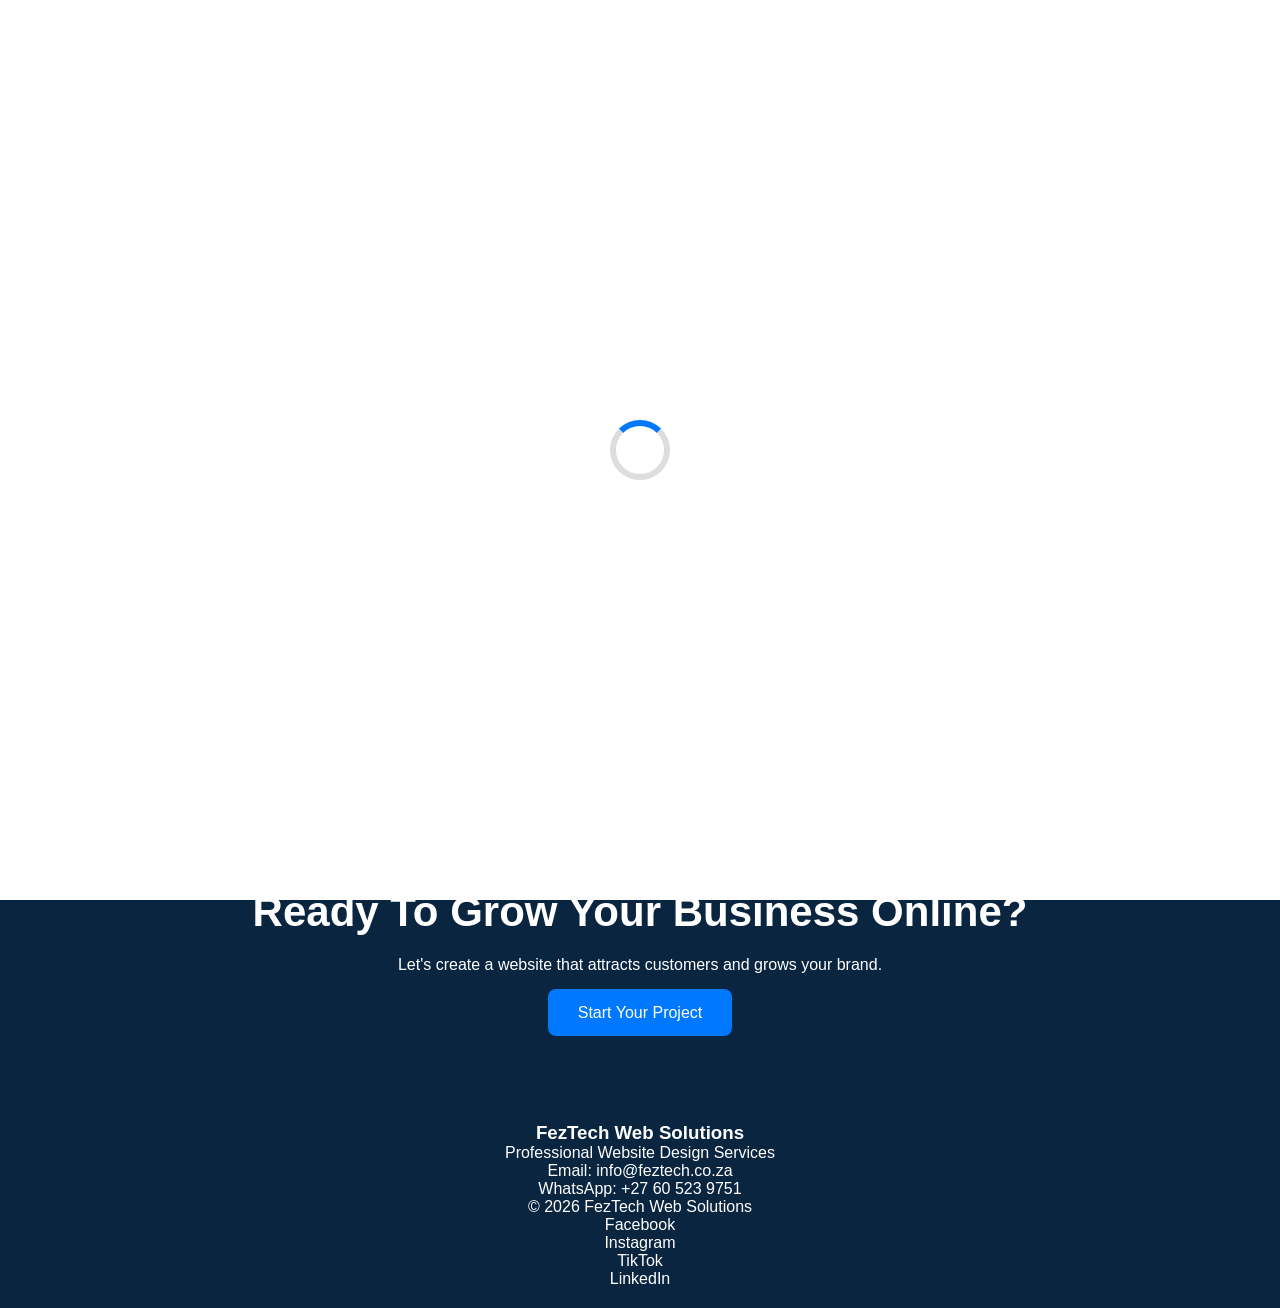
==== about.html @ 9a8f8460 "Add files via upload" ====
<!DOCTYPE html>
<html lang="en">
<head>
<meta charset="UTF-8">
<meta name="viewport" content="width=device-width, initial-scale=1.0">
<title>About Us - FezTech</title>
<link rel="icon" href="favicon.ico">
<link rel="stylesheet" href="style.css">
</head>
<body>

<div id="loader">
    <div class="spinner"></div>
</div>

<nav>
    <div class="logo">
        FT
    </div>

    <ul>
        <li><a href="index.html">Home</a></li>
        <li><a href="about.html">About</a></li>
        <li><a href="services.html">Services</a></li>
        <li><a href="portfolio.html">Portfolio</a></li>
        <li><a href="pricing.html">Pricing</a></li>
        <li><a href="contact.html">Contact</a></li>
    </ul>
</nav>

<section class="page">

<h1>About FezTech</h1>

<p>
FezTech Web Solutions was founded by Fezile with one goal:
to help businesses establish a professional online presence.
We create modern, responsive websites that look great on all devices.
</p>

<p>
Whether you need a business website, an online store,
or a personal portfolio, FezTech can help bring your vision to life.
</p>

</section>

<section class="cta">

<h2>Ready To Grow Your Business Online?</h2>

<p>
Let's create a website that attracts customers and grows your brand.
</p>

<a href="contact.html" class="btn">
Start Your Project
</a>

</section>

<footer>

<h3>FezTech Web Solutions</h3>

<p>
Professional Website Design Services
</p>

<p>
Email: info@feztech.co.za
</p>

<p>
WhatsApp: +27 60 523 9751
</p>

<p>
© 2026 FezTech Web Solutions
</p>

<p>Facebook</p>
<p>Instagram</p>
<p>TikTok</p>
<p>LinkedIn</p>

</footer>

<a href="https://wa.me/27605239751" class="whatsapp">
    WhatsApp Us
</a>

</body>
</html>
---- style.css ----
html{
scroll-behavior:smooth;
}

*{
margin:0;
padding:0;
box-sizing:border-box;
font-family:Poppins,sans-serif;
}

body{
background:#f5f7fa;
color:#333;
}

nav{
background:#0a2540;
padding:20px;
display:flex;
justify-content:space-between;
align-items:center;
}

.logo{
background:#0078ff;
color:white;
padding:10px 15px;
border-radius:10px;
font-weight:bold;
font-size:24px;
}

nav ul{
display:flex;
list-style:none;
gap:20px;
}

nav a{
color:white;
text-decoration:none;
}

.hero{
height:90vh;
display:flex;
flex-direction:column;
justify-content:center;
align-items:center;
text-align:center;

background:
linear-gradient(
rgba(10,37,64,0.85),
rgba(10,37,64,0.85)
),
url("https://images.unsplash.com/photo-1498050108023-c5249f4df085");

background-size:cover;
background-position:center;

color:white;

padding:20px;
}

.hero h1{
font-size:55px;
margin-bottom:20px;
}

.hero p{
max-width:700px;
font-size:20px;
margin-bottom:30px;
}

.btn{
background:#0078ff;
color:white;
padding:15px 30px;
text-decoration:none;
border-radius:8px;
}

.services-preview{
padding:80px 20px;
text-align:center;
}

.cards{
display:flex;
justify-content:center;
gap:20px;
flex-wrap:wrap;
margin-top:40px;
}

.card{
background:white;
padding:30px;
width:300px;
border-radius:15px;
box-shadow:0 10px 30px rgba(0,0,0,0.08);
transition:0.3s;
}

.card:hover{
transform:translateY(-10px);
}

.why-us{
padding:80px 20px;
text-align:center;
}

.why-us ul{
list-style:none;
}

.why-us li{
margin:15px 0;
font-size:20px;
}

footer{
background:#0a2540;
color:white;
text-align:center;
padding:20px;
}

.page{
padding:80px 10%;
min-height:80vh;
}

.page h1{
margin-bottom:30px;
text-align:center;
font-size:42px;
}

.page p{
font-size:18px;
line-height:1.8;
margin-bottom:20px;
}

.contact-form{
max-width:700px;
margin:auto;
display:flex;
flex-direction:column;
gap:15px;
}

.contact-form input,
.contact-form select,
.contact-form textarea{
padding:15px;
font-size:16px;
border:1px solid #ddd;
border-radius:8px;
}

.contact-form textarea{
height:150px;
resize:none;
}

.contact-form button{
padding:15px;
border:none;
background:#0078ff;
color:white;
font-size:18px;
border-radius:8px;
cursor:pointer;
}

.whatsapp{
position:fixed;
bottom:20px;
right:20px;
background:#25D366;
color:white;
padding:15px 20px;
border-radius:50px;
text-decoration:none;
font-weight:bold;
box-shadow:0 5px 15px rgba(0,0,0,0.2);
}

.card{
transition:0.3s;
}

.card:hover{
transform:translateY(-10px);
}

.btn:hover{
opacity:0.9;
}

@media(max-width:768px){

nav{
flex-direction:column;
}

nav ul{
margin-top:15px;
flex-wrap:wrap;
justify-content:center;
}

.hero h1{
font-size:36px;
}

.hero p{
font-size:18px;
}

}

.stats{
display:flex;
justify-content:center;
gap:50px;
padding:60px 20px;
flex-wrap:wrap;
}

.stat{
text-align:center;
}

.stat h2{
font-size:50px;
color:#0078ff;
}

.stat p{
font-size:18px;
}

.card img{
width:100%;
height:200px;
object-fit:cover;
border-radius:10px;
margin-bottom:15px;
}

.cta{
background:#0a2540;
color:white;
text-align:center;
padding:80px 20px;
}

.cta h2{
font-size:42px;
margin-bottom:20px;
}

.cta p{
margin-bottom:30px;
}

.theme-btn{
position:fixed;
top:20px;
right:20px;
padding:10px;
cursor:pointer;
z-index:1000;
}

.dark{
background:#121212;
color:white;
}

.dark .card{
background:#1e1e1e;
color:white;
}

#loader{
position:fixed;
top:0;
left:0;
width:100%;
height:100%;
background:white;
display:flex;
justify-content:center;
align-items:center;
z-index:9999;
}

.spinner{
width:60px;
height:60px;
border:6px solid #ddd;
border-top:6px solid #0078ff;
border-radius:50%;
animation:spin 1s linear infinite;
}

@keyframes spin{
100%{
transform:rotate(360deg);
}
}
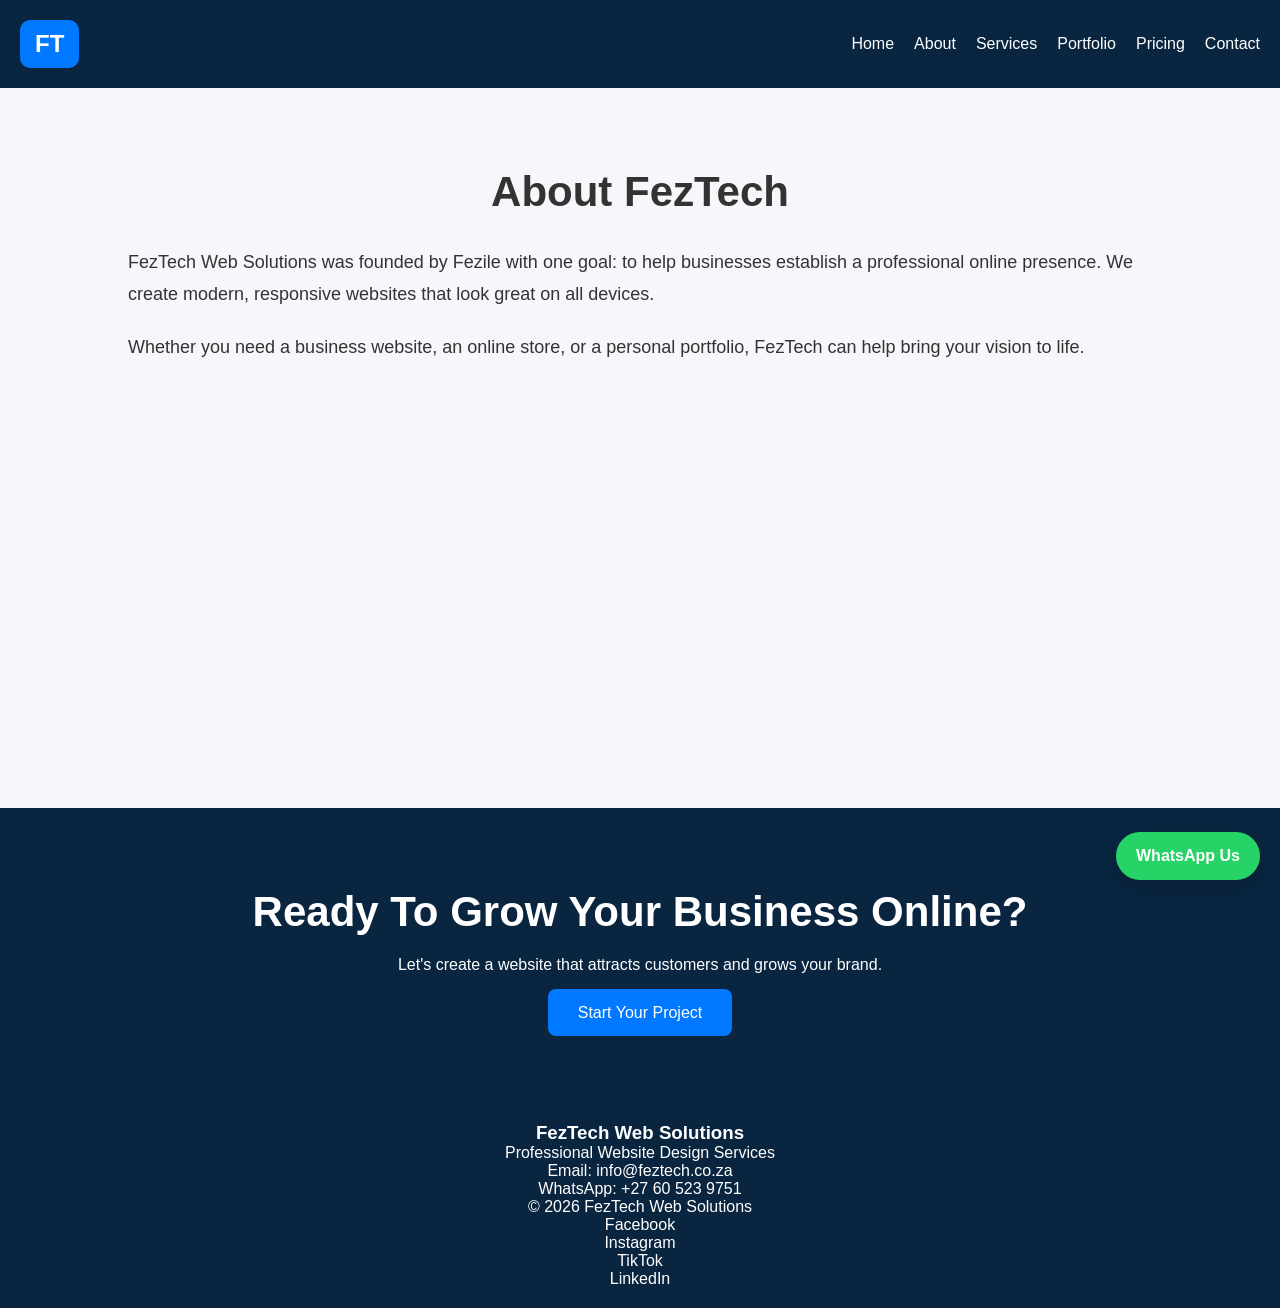
==== commit b7cfb2bf: "Add files via upload" ====
--- a/about.html
+++ b/about.html
@@ -8,10 +8,6 @@
 <link rel="stylesheet" href="style.css">
 </head>
 <body>
-
-<div id="loader">
-    <div class="spinner"></div>
-</div>
 
 <nav>
     <div class="logo">
--- a/style.css
+++ b/style.css
@@ -291,30 +291,3 @@
 color:white;
 }
 
-#loader{
-position:fixed;
-top:0;
-left:0;
-width:100%;
-height:100%;
-background:white;
-display:flex;
-justify-content:center;
-align-items:center;
-z-index:9999;
-}
-
-.spinner{
-width:60px;
-height:60px;
-border:6px solid #ddd;
-border-top:6px solid #0078ff;
-border-radius:50%;
-animation:spin 1s linear infinite;
-}
-
-@keyframes spin{
-100%{
-transform:rotate(360deg);
-}
-}
